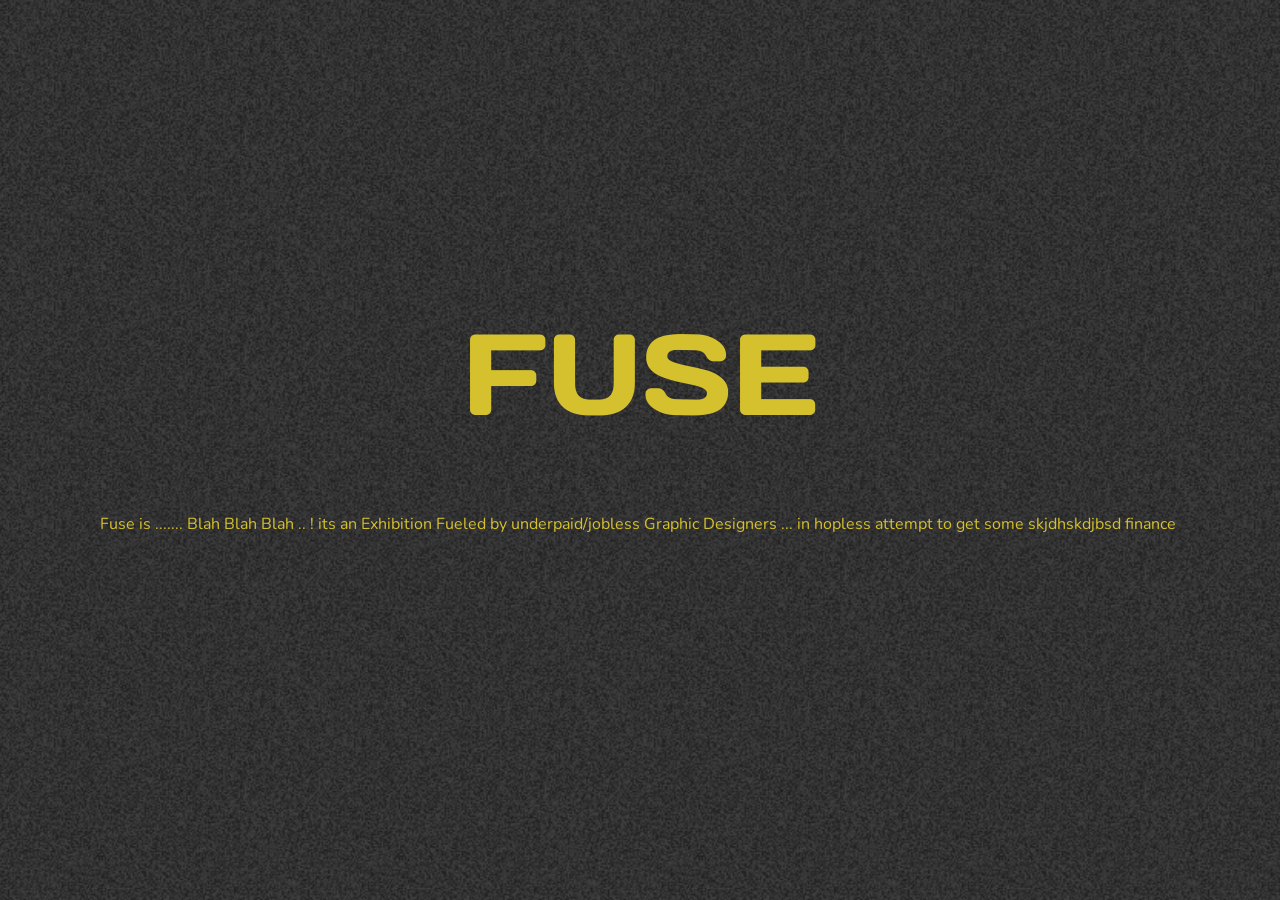
==== index.html @ d5726997 "Rename Index.html to index.html" ====
<!DOCTYPE html>
<html lang="en" class="no-js">
	<head>
		<meta charset="UTF-8" />
		<meta name="viewport" content="width=device-width, initial-scale=1">
		<title>Letter Interactions | Demo: Kidnap | Codrops</title>
		<meta name="description" content="Some inspiration for playful hover interactions on words" />
		<meta name="keywords" content="typography, effects, interaction, hover, animation, javascript, css, web design" />
		<meta name="author" content="Codrops" />
		<link rel="shortcut icon" href="favicon.ico">
		<link href="https://fonts.googleapis.com/css?family=Nunito:400,700|Days+One" rel="stylesheet">
		<link rel="stylesheet" type="text/css" href="css/normalize.css" />
		<link rel="stylesheet" type="text/css" href="css/demo.css" />
		<link rel="stylesheet" type="text/css" href="css/kidnap.css" />
		<script>document.documentElement.className="js";var supportsCssVars=function(){var e,t=document.createElement("style");return t.innerHTML="root: { --tmp-var: bold; }",document.head.appendChild(t),e=!!(window.CSS&&window.CSS.supports&&window.CSS.supports("font-weight","var(--tmp-var)")),t.parentNode.removeChild(t),e};supportsCssVars()||alert("Please view this demo in a modern browser that supports CSS Variables.");</script>
	</head>
	<body class="demo-kidnap loading">
<!--
		<svg class="hidden">
			<symbol id="icon-arrow" viewBox="0 0 24 24">
				<title>arrow</title>
				<polygon points="6.3,12.8 20.9,12.8 20.9,11.2 6.3,11.2 10.2,7.2 9,6 3.1,12 9,18 10.2,16.8 "/>
			</symbol>
			<symbol id="icon-drop" viewBox="0 0 24 24">
				<title>drop</title>
				<path d="M12,21c-3.6,0-6.6-3-6.6-6.6C5.4,11,10.8,4,11.4,3.2C11.6,3.1,11.8,3,12,3s0.4,0.1,0.6,0.3c0.6,0.8,6.1,7.8,6.1,11.2C18.6,18.1,15.6,21,12,21zM12,4.8c-1.8,2.4-5.2,7.4-5.2,9.6c0,2.9,2.3,5.2,5.2,5.2s5.2-2.3,5.2-5.2C17.2,12.2,13.8,7.3,12,4.8z"/><path d="M12,18.2c-0.4,0-0.7-0.3-0.7-0.7s0.3-0.7,0.7-0.7c1.3,0,2.4-1.1,2.4-2.4c0-0.4,0.3-0.7,0.7-0.7c0.4,0,0.7,0.3,0.7,0.7C15.8,16.5,14.1,18.2,12,18.2z"/>
			</symbol>
			<symbol id="icon-github" viewBox="0 0 32.6 31.8">
				<title>github</title>
				<path d="M16.3,0C7.3,0,0,7.3,0,16.3c0,7.2,4.7,13.3,11.1,15.5c0.8,0.1,1.1-0.4,1.1-0.8c0-0.4,0-1.4,0-2.8c-4.5,1-5.5-2.2-5.5-2.2c-0.7-1.9-1.8-2.4-1.8-2.4c-1.5-1,0.1-1,0.1-1c1.6,0.1,2.5,1.7,2.5,1.7c1.5,2.5,3.8,1.8,4.7,1.4c0.1-1.1,0.6-1.8,1-2.2c-3.6-0.4-7.4-1.8-7.4-8.1c0-1.8,0.6-3.2,1.7-4.4C7.4,10.7,6.8,9,7.7,6.8c0,0,1.4-0.4,4.5,1.7c1.3-0.4,2.7-0.5,4.1-0.5c1.4,0,2.8,0.2,4.1,0.5c3.1-2.1,4.5-1.7,4.5-1.7c0.9,2.2,0.3,3.9,0.2,4.3c1,1.1,1.7,2.6,1.7,4.4c0,6.3-3.8,7.6-7.4,8c0.6,0.5,1.1,1.5,1.1,3c0,2.2,0,3.9,0,4.5c0,0.4,0.3,0.9,1.1,0.8c6.5-2.2,11.1-8.3,11.1-15.5C32.6,7.3,25.3,0,16.3,0z"/>
			</symbol>
		</svg>
-->
		<main>
			<div class="content content--fixed">
				<header class="codrops-header">
					<div class="codrops-links">
						<a class="codrops-icon codrops-icon--prev" href="https://tympanus.net/Development/TooltipAnimations/" title="Previous Demo"><svg class="icon icon--arrow"><use xlink:href="#icon-arrow"></use></svg></a>
						<a class="codrops-icon codrops-icon--drop" href="https://tympanus.net/codrops/?p=31349" title="Back to the article"><svg class="icon icon--drop"><use xlink:href="#icon-drop"></use></svg></a>
					</div>
<!--					<h1 class="codrops-header__title">Letter Effects &amp; Interaction Ideas</h1>-->
				</header>
<!--
				<p class="codrops-header__tagline">
					<a class="github" href="https://github.com/codrops/LetterInteractions/" title="Find this project on GitHub"><svg class="icon icon--github"><use xlink:href="#icon-github"></use></svg></a>
					Some playful typographic (hover) animations</p>
-->
<!--
				<nav class="demos">
					<a class="demo" href="index.html"><span>Magneto</span></a>
					<a class="demo demo--current" href="kidnap.html"><span>Kidnap</span></a>
					<a class="demo" href="redraw.html"><span>Redraw</span></a>
					<a class="demo" href="swing.html"><span>Swing</span></a>
					<a class="demo" href="playful.html"><span>Playful</span></a>
					<a class="demo" href="trail.html"><span>Trail</span></a>
					<a class="demo" href="crossword.html"><span>Crossword</span></a>
					<a class="demo" href="moveout.html"><span>Move Out</span></a>
					<a class="demo" href="weaver.html"><span>Weaver</span></a>
				</nav>
-->
<!--				<p class="deco">Leve fit, quod bene fertur, onus.</p>-->
			</div>
			<section class="content content--layout">
				<h2 class="word word--kidnap" data-image-death="img/death.svg" data-images-char-1="img/r1.png,img/r2.png,img/r3.png" data-images-char-2="img/a1.png,img/a2.png,img/a3.png" data-images-char-3="img/n1.png,img/n2.png,img/n3.png" data-images-char-4="img/s1.png,img/s2.png,img/s3.png" data-images-char-5="img/o1.png,img/o2.png,img/o3.png" data-images-char-6="img/m1.png,img/m2.png,img/m3.png" data-background-colors="#f5a4bf,#336ff0,#ffea9e,#33beff,#a5d613,#f89a53">FUSE</h2>
				<div style="padding: 50px 50px; margin: 0 50px;align-items: center;">
				    
				<p>Fuse is ....... Blah Blah Blah .. ! its an Exhibition
				Fueled by underpaid/jobless Graphic Designers ... in hopless attempt to get some <bold>skjdhskdjbsd </bold>finance
				
				</p>
				</div>
				
			</section>
		</main>
		<script src="js/imagesloaded.pkgd.min.js"></script>
		<script src="js/charming.min.js"></script>
		<script src="js/demo.js"></script>
		<script src="js/demo2.js"></script>
	</body>
</html>
---- css/demo.css ----
*,
*::after,
*::before {
	box-sizing: border-box;
}

html {
	background: #28282b;
}

/* Color schemes */
.demo-magneto {
	--color-text: #41353d;
	--color-background: #fff037;
	--color-link: #000;
	--color-link-hover: #41353d;
}

.demo-kidnap {
	--color-text: #d5c12e;
	--color-background: #191a19;
	--color-link: #d5c12e;
	--color-link-hover: #fff;
}

.demo-redraw {
	--color-text: #0c48a4;
	--color-background: #7d96df;
	--color-link: #0c48a4;
	--color-link-hover: #ededed;
}

.demo-swing {
	--color-text: #828284;
	--color-background: #1f1f21;
	--color-link: #828284;
	--color-link-hover: #fff;
}

.demo-playful {
	--color-text: #fff;
	--color-background: #00ecf0;
	--color-link: #000;
	--color-link-hover: #fffea2;
}

.demo-trail {
	--color-text: #ffffff;
    --color-background: #a8f0a1;
    --color-link: #2f9925;
    --color-link-hover: #16630e;
}

.demo-crossword {
	--color-text: #fff;
	--color-background: #654dd4;
	--color-link: #ffed0b;
	--color-link-hover: #fff;
}

.demo-moveout {
	--color-text: #766e6e;
	--color-background: #d6d4d3;
	--color-link: #ffffff;
	--color-link-hover: #c82222;
}

.demo-weaver {
	--color-text: #c3c5c9;
    --color-background: #3b3b3e;
    --color-link: #7174f6;
    --color-link-hover: #000;
}

body {
	font-family: 'Nunito', monospace;
	color: var(--color-text);
	background-color: var(--color-background);
	min-height: 100vh;
}

.js body {
	opacity: 0;
	transition: opacity 0.3s;
}

.js body.demo-kidnap {
	transition: background-color 0.3s, opacity 0.3s;
} 

.js body.render {
	opacity: 1;
}

/* Page Loader */
.js .loading::before {
	content: '';
	position: fixed;
	z-index: 1000;
	top: 0;
	left: 0;
	width: 100%;
	height: 100%;
	background: var(--color-background);
}

.js .loading::after {
	content: '';
	box-shadow: 20px 0 0, -20px 0 0;
	position: fixed;
	z-index: 10000;
	top: 50%;
	left: 50%;
	width: 10px;
	height: 10px;
	margin: -5px 0 0 -5px;
	pointer-events: none;
	border-radius: 50%;
	background: var(--color-text);
	animation: loaderAnim 1s ease-in-out infinite alternate forwards;
}

@keyframes loaderAnim {
	0% {
		box-shadow: 20px 0 0 var(--color-text), -20px 0 0 transparent;
		background: transparent;
	}
	50% {
		box-shadow: 20px 0 0 transparent, -20px 0 0 transparent;
		background: var(--color-text);
	}
	100% {
		box-shadow: 20px 0 0 transparent, -20px 0 0 var(--color-text);
		background: transparent;
	}
}

a {
	text-decoration: none;
	color: var(--color-link);
	outline: none;
}

a:hover,
a:focus {
	color: var(--color-link-hover);
}

.hidden {
	position: absolute;
	overflow: hidden;
	width: 0;
	height: 0;
	pointer-events: none;
}

/* Icons */
.icon {
	display: block;
	width: 1.5em;
	height: 1.5em;
	margin: 0 auto;
	fill: currentColor;
}

main {
	position: relative;
    width: 100%;
}

.demo-kidnap main::before {
	content: '';
	position: fixed;
	pointer-events: none;
	top: 0;
	left: 0;
	width: 100%;
	height: 100%;
	background-image: url(../img/noise.gif);
	background-size: 300px;
	opacity: 0.7;
}

.content {
	position: relative;
	display: grid;
	justify-content: center;
	align-content: center;
	height: 100vh;
	overflow: hidden;
	min-height: 650px;
	margin: 0 auto;
}

.content--fixed {
	position: absolute;
	top: 0;
	left: 0;
	width: 100%;
	max-width: none;
	z-index: 100;
	align-content: space-between;
	pointer-events: none;
	padding: 1.5em;
	grid-template-columns: 50% 50%;
	grid-template-rows: auto auto 4em;
	grid-template-areas: 	"header tagline"
							"deco tagline"
							"deco demos";
}

.content--layout {
	grid-template-columns: 100%;
	padding: 3em 0;
}

.content--fixed a {
	pointer-events: auto;
}

/* Header */
.codrops-header {
	position: relative;
	display: flex;
	flex-direction: row;
	align-items: flex-start;
	z-index: 100;
	grid-area: header;
	align-self: start;
	justify-self: start;
	align-items: center;
}

.codrops-header__title {
	font-size: 1em;
	padding: 0.75em 0;
	margin: 0;
	font-weight: normal;
}

.info {
	color: var(--color-link-hover);
	margin: 0 0 0 1.25em;
}

.github {
	display: inline-block;
	vertical-align: text-bottom;
	margin: 0 0 2.5em;
}

.codrops-header__tagline,
.deco {
	grid-area: tagline;
	-webkit-writing-mode: vertical-lr;
	writing-mode: vertical-lr;
	text-align: right;
	align-self: start;
	justify-self: end;
	margin: 0;
	padding: 0.85em 0;
}

.codrops-header__tagline {
	padding: 0.65em 0;
}

.deco {
	grid-area: deco;
	align-self: end;
	justify-self: start;
	padding: 0;
	transform: rotate(180deg);
}

.demos {
	grid-area: demos;
	text-align: center;
	display: block;
	position: relative;
}

.demo {
	margin: 0 0.15em;
}

.demo span {
	text-transform: lowercase;
	font-weight: bold;
	pointer-events: none;
	white-space: nowrap;
}

.demo span::before {
	content: '#';
}

a.demo--current {
	text-decoration: underline;
	pointer-events: none;
}

/* Top Navigation Style */
.codrops-links {
	position: relative;
	display: flex;
	justify-content: center;
	text-align: center;
	white-space: nowrap;
	margin: 0 1em 0 0;
}

.codrops-icon {
	display: inline-block;
	margin: 0.15em;
	padding: 0.25em;
}

/* Common styles for the words */
.word {
	display: flex;
	flex-direction: row;
	align-items: center;
	justify-content: center;
	flex-wrap: wrap;
	margin: 0;
	cursor: default;
	-webkit-touch-callout: none;
	-webkit-user-select: none;
	-moz-user-select: none;
	-ms-user-select: none;
	user-select: none;
	-webkit-tap-highlight-color: rgba(0,0,0,0);
}

@media screen and (min-width: 50em) {
	.demos {
		align-self: end;
		justify-self: end;
		display: flex;
	}
	.demo {
		display: block;
		border: 2px solid;
		width: 12px;
		height: 12px;
		border-radius: 2px;
		margin: 0 10px 0 0;
	}
	a.demo--current {
		background: currentColor;
	}
	.demo span {
		position: absolute;
		display: none;
		right: 100%;
		top: -0.35em;
		margin: 0 1em 0 0;
	}
	.demo--current span {
		display: block;
	}
}

@media screen and (max-width: 50em) {
	html, body {
		overflow-x: hidden;
		width: 100vw;
		height: 100%;
	}
	.content {
		height: auto;
		min-height: 0;
	}
	.content--layout {
		overflow: visible;
	}
	.demo-magneto .content--layout {
		padding: 1em 0 0 0;
	}
	.content--fixed {
		display: block;
		z-index: 1000;
		position: relative;
		padding: 0.85em;
	}
	.codrops-header {
		align-items: center;
		flex-direction: column;
	}
	.codrops-header__title {
		font-weight: bold;
		text-align: center;
		padding-bottom: 0.25em;
	}
	.codrops-header__tagline {
		-webkit-writing-mode: horizontal-tb;
		writing-mode: horizontal-tb;
		text-align: center;
		padding: 0 0 1.5em;
		font-size: 0.85em;
	}
	.github {
		display: block;
		margin: 1em auto;
	}
	.codrops-links {
		margin: 0;
	}
	.deco {
		display: none;
	}
	.word.word--magneto {
		font-size: 3em;
	}
	.word.word--kidnap {
		font-size: 3.5em;
	}
	.word.word--redraw {
		font-size: 5em;
	}
	.word.word--swing {
		font-size: 4.5em;
	}
}
---- css/kidnap.css ----
.word--kidnap {
	font-family: 'Days One';
	font-size: 9vw;
	font-weight: 400;
	color: #d5c12e;
}

.word--kidnap span {
	background-repeat: no-repeat;
	background-position: 50% 50%;
	background-size: 100%;
}
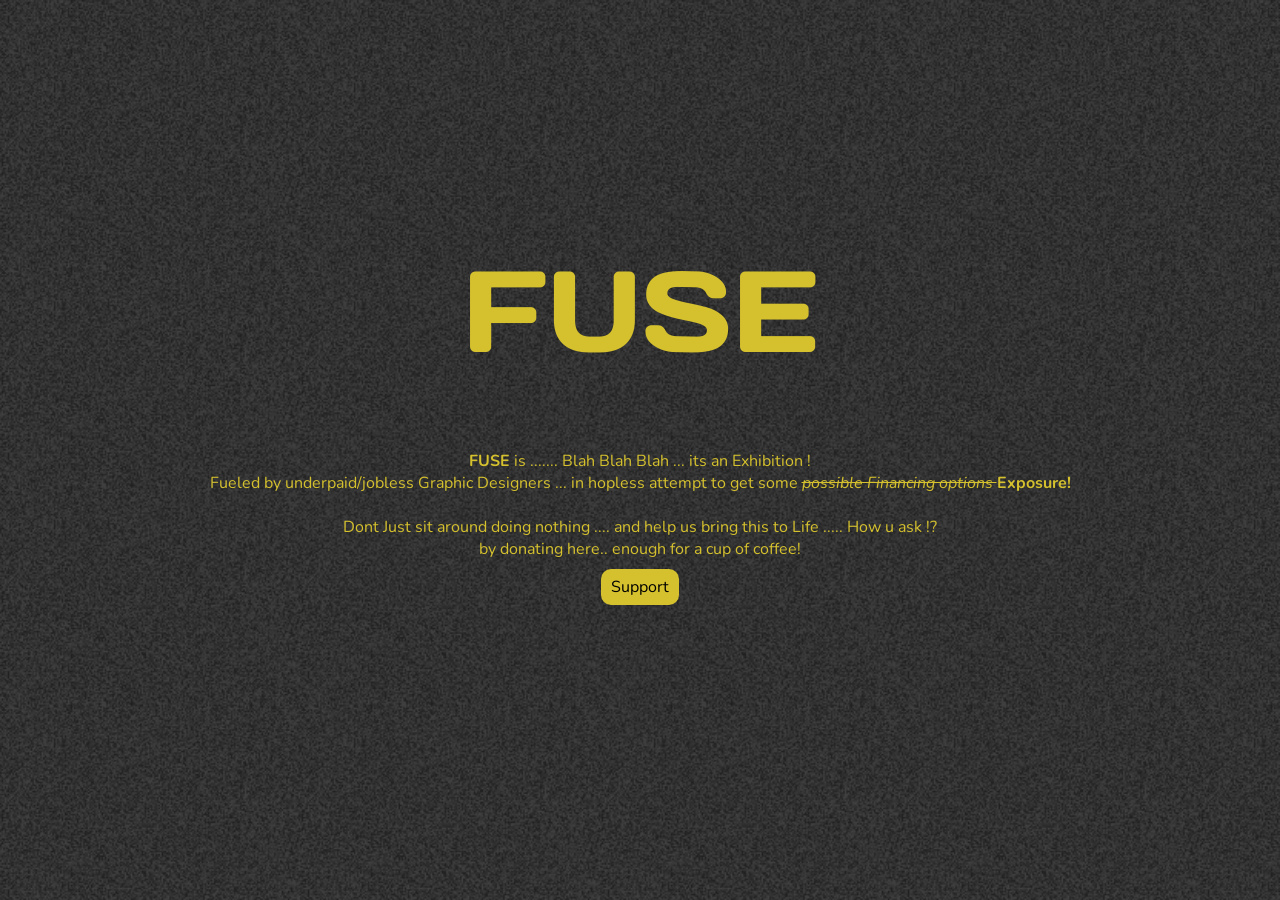
==== commit c9fefa6d: "Merge branch 'main' of https://github.com/drsarang/Fuse into main" ====
--- a/index.html
+++ b/index.html
@@ -62,12 +62,18 @@
 			</div>
 			<section class="content content--layout">
 				<h2 class="word word--kidnap" data-image-death="img/death.svg" data-images-char-1="img/r1.png,img/r2.png,img/r3.png" data-images-char-2="img/a1.png,img/a2.png,img/a3.png" data-images-char-3="img/n1.png,img/n2.png,img/n3.png" data-images-char-4="img/s1.png,img/s2.png,img/s3.png" data-images-char-5="img/o1.png,img/o2.png,img/o3.png" data-images-char-6="img/m1.png,img/m2.png,img/m3.png" data-background-colors="#f5a4bf,#336ff0,#ffea9e,#33beff,#a5d613,#f89a53">FUSE</h2>
-				<div style="padding: 50px 50px; margin: 0 50px;align-items: center;">
+				<div style="padding: 50px 50px; margin: 0 50px;">
 				    
-				<p>Fuse is ....... Blah Blah Blah .. ! its an Exhibition
-				Fueled by underpaid/jobless Graphic Designers ... in hopless attempt to get some <bold>skjdhskdjbsd </bold>finance
+				<p style="text-align: center; font-size: 1em"> <b>FUSE</b> is ....... Blah Blah Blah ... its an Exhibition !<br>
+				Fueled by underpaid/jobless Graphic Designers ... in hopless attempt to get some <i> <strike>possible Financing options  </strike></i> <b> Exposure! </b> <br> <br>
+				Dont Just sit around doing nothing .... and help us bring this to Life ..... How u ask !? <br>
+				by donating here.. enough for a cup of coffee! </p>
+				<p class="center"><a class="btn" href=""> Support </a></p>
 				
-				</p>
+				
+				
+				
+				
 				</div>
 				
 			</section>
--- a/css/kidnap.css
+++ b/css/kidnap.css
@@ -1,12 +1,27 @@
 .word--kidnap {
-	font-family: 'Days One';
-	font-size: 9vw;
-	font-weight: 400;
-	color: #d5c12e;
+    font-family: 'Days One';
+    font-size: 9vw;
+    font-weight: 400;
+    color: #d5c12e;
 }
 
 .word--kidnap span {
-	background-repeat: no-repeat;
-	background-position: 50% 50%;
-	background-size: 100%;
-}+    background-repeat: no-repeat;
+    background-position: 50% 50%;
+    background-size: 100%;
+}
+
+.center{
+    text-align: center;
+}
+
+.btn {
+    text-align: center !important;
+    background: #d5c12e;;
+    border-color: #d5c12e;;
+    color: black;
+    font-size: 1em;
+    border-radius: 10px;
+    padding: 7px 10px;
+}
+
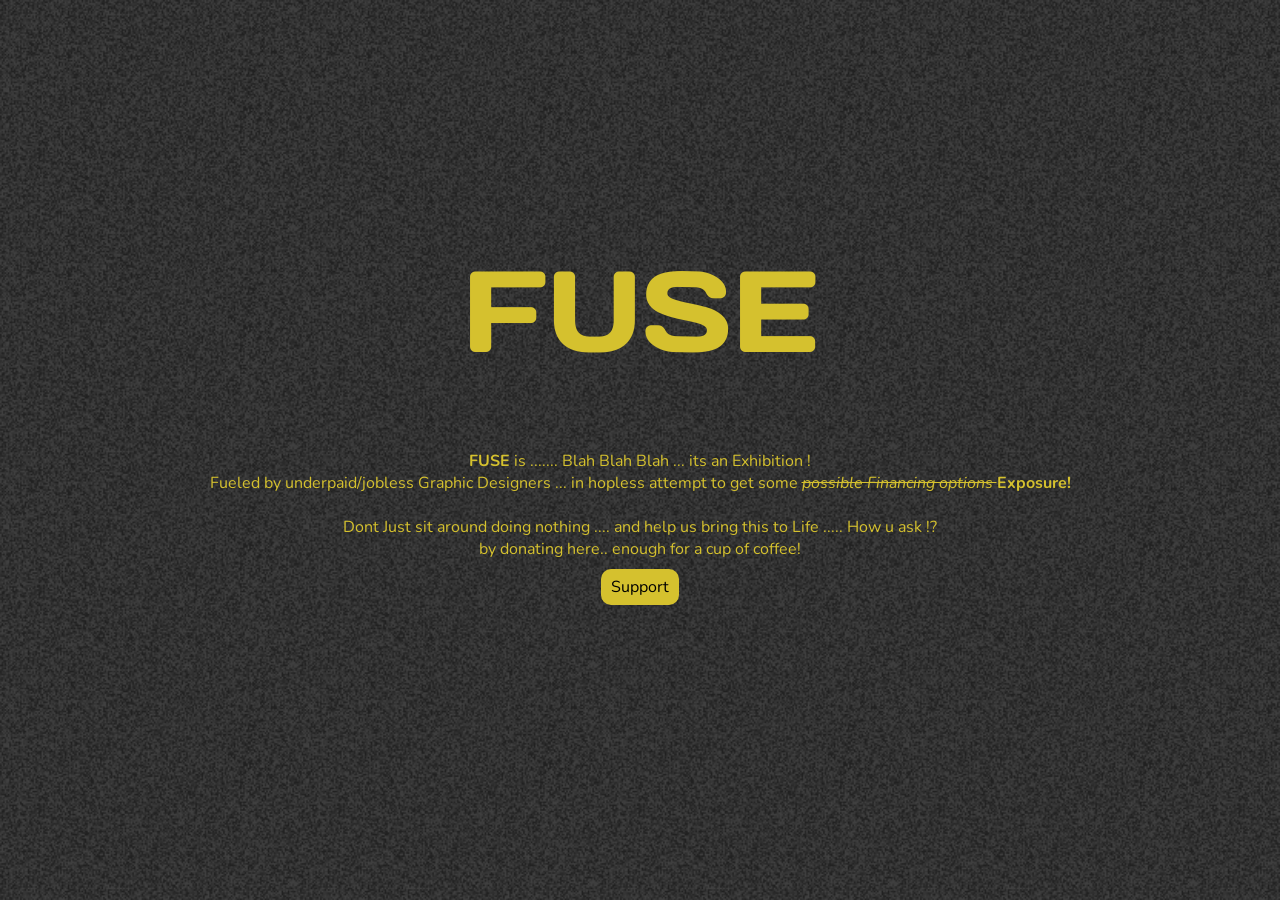
==== commit 19663fc0: "update" ====
--- a/index.html
+++ b/index.html
@@ -1,86 +1,58 @@
 <!DOCTYPE html>
 <html lang="en" class="no-js">
 	<head>
-		<meta charset="UTF-8" />
-		<meta name="viewport" content="width=device-width, initial-scale=1">
-		<title>Letter Interactions | Demo: Kidnap | Codrops</title>
-		<meta name="description" content="Some inspiration for playful hover interactions on words" />
-		<meta name="keywords" content="typography, effects, interaction, hover, animation, javascript, css, web design" />
-		<meta name="author" content="Codrops" />
-		<link rel="shortcut icon" href="favicon.ico">
-		<link href="https://fonts.googleapis.com/css?family=Nunito:400,700|Days+One" rel="stylesheet">
-		<link rel="stylesheet" type="text/css" href="css/normalize.css" />
-		<link rel="stylesheet" type="text/css" href="css/demo.css" />
-		<link rel="stylesheet" type="text/css" href="css/kidnap.css" />
-		<script>document.documentElement.className="js";var supportsCssVars=function(){var e,t=document.createElement("style");return t.innerHTML="root: { --tmp-var: bold; }",document.head.appendChild(t),e=!!(window.CSS&&window.CSS.supports&&window.CSS.supports("font-weight","var(--tmp-var)")),t.parentNode.removeChild(t),e};supportsCssVars()||alert("Please view this demo in a modern browser that supports CSS Variables.");</script>
-	</head>
-	<body class="demo-kidnap loading">
-<!--
-		<svg class="hidden">
-			<symbol id="icon-arrow" viewBox="0 0 24 24">
-				<title>arrow</title>
-				<polygon points="6.3,12.8 20.9,12.8 20.9,11.2 6.3,11.2 10.2,7.2 9,6 3.1,12 9,18 10.2,16.8 "/>
-			</symbol>
-			<symbol id="icon-drop" viewBox="0 0 24 24">
-				<title>drop</title>
-				<path d="M12,21c-3.6,0-6.6-3-6.6-6.6C5.4,11,10.8,4,11.4,3.2C11.6,3.1,11.8,3,12,3s0.4,0.1,0.6,0.3c0.6,0.8,6.1,7.8,6.1,11.2C18.6,18.1,15.6,21,12,21zM12,4.8c-1.8,2.4-5.2,7.4-5.2,9.6c0,2.9,2.3,5.2,5.2,5.2s5.2-2.3,5.2-5.2C17.2,12.2,13.8,7.3,12,4.8z"/><path d="M12,18.2c-0.4,0-0.7-0.3-0.7-0.7s0.3-0.7,0.7-0.7c1.3,0,2.4-1.1,2.4-2.4c0-0.4,0.3-0.7,0.7-0.7c0.4,0,0.7,0.3,0.7,0.7C15.8,16.5,14.1,18.2,12,18.2z"/>
-			</symbol>
-			<symbol id="icon-github" viewBox="0 0 32.6 31.8">
-				<title>github</title>
-				<path d="M16.3,0C7.3,0,0,7.3,0,16.3c0,7.2,4.7,13.3,11.1,15.5c0.8,0.1,1.1-0.4,1.1-0.8c0-0.4,0-1.4,0-2.8c-4.5,1-5.5-2.2-5.5-2.2c-0.7-1.9-1.8-2.4-1.8-2.4c-1.5-1,0.1-1,0.1-1c1.6,0.1,2.5,1.7,2.5,1.7c1.5,2.5,3.8,1.8,4.7,1.4c0.1-1.1,0.6-1.8,1-2.2c-3.6-0.4-7.4-1.8-7.4-8.1c0-1.8,0.6-3.2,1.7-4.4C7.4,10.7,6.8,9,7.7,6.8c0,0,1.4-0.4,4.5,1.7c1.3-0.4,2.7-0.5,4.1-0.5c1.4,0,2.8,0.2,4.1,0.5c3.1-2.1,4.5-1.7,4.5-1.7c0.9,2.2,0.3,3.9,0.2,4.3c1,1.1,1.7,2.6,1.7,4.4c0,6.3-3.8,7.6-7.4,8c0.6,0.5,1.1,1.5,1.1,3c0,2.2,0,3.9,0,4.5c0,0.4,0.3,0.9,1.1,0.8c6.5-2.2,11.1-8.3,11.1-15.5C32.6,7.3,25.3,0,16.3,0z"/>
-			</symbol>
-		</svg>
--->
-		<main>
-			<div class="content content--fixed">
-				<header class="codrops-header">
-					<div class="codrops-links">
-						<a class="codrops-icon codrops-icon--prev" href="https://tympanus.net/Development/TooltipAnimations/" title="Previous Demo"><svg class="icon icon--arrow"><use xlink:href="#icon-arrow"></use></svg></a>
-						<a class="codrops-icon codrops-icon--drop" href="https://tympanus.net/codrops/?p=31349" title="Back to the article"><svg class="icon icon--drop"><use xlink:href="#icon-drop"></use></svg></a>
-					</div>
-<!--					<h1 class="codrops-header__title">Letter Effects &amp; Interaction Ideas</h1>-->
-				</header>
-<!--
-				<p class="codrops-header__tagline">
-					<a class="github" href="https://github.com/codrops/LetterInteractions/" title="Find this project on GitHub"><svg class="icon icon--github"><use xlink:href="#icon-github"></use></svg></a>
-					Some playful typographic (hover) animations</p>
--->
-<!--
-				<nav class="demos">
-					<a class="demo" href="index.html"><span>Magneto</span></a>
-					<a class="demo demo--current" href="kidnap.html"><span>Kidnap</span></a>
-					<a class="demo" href="redraw.html"><span>Redraw</span></a>
-					<a class="demo" href="swing.html"><span>Swing</span></a>
-					<a class="demo" href="playful.html"><span>Playful</span></a>
-					<a class="demo" href="trail.html"><span>Trail</span></a>
-					<a class="demo" href="crossword.html"><span>Crossword</span></a>
-					<a class="demo" href="moveout.html"><span>Move Out</span></a>
-					<a class="demo" href="weaver.html"><span>Weaver</span></a>
-				</nav>
--->
-<!--				<p class="deco">Leve fit, quod bene fertur, onus.</p>-->
-			</div>
-			<section class="content content--layout">
-				<h2 class="word word--kidnap" data-image-death="img/death.svg" data-images-char-1="img/r1.png,img/r2.png,img/r3.png" data-images-char-2="img/a1.png,img/a2.png,img/a3.png" data-images-char-3="img/n1.png,img/n2.png,img/n3.png" data-images-char-4="img/s1.png,img/s2.png,img/s3.png" data-images-char-5="img/o1.png,img/o2.png,img/o3.png" data-images-char-6="img/m1.png,img/m2.png,img/m3.png" data-background-colors="#f5a4bf,#336ff0,#ffea9e,#33beff,#a5d613,#f89a53">FUSE</h2>
-				<div style="padding: 50px 50px; margin: 0 50px;">
-				    
-				<p style="text-align: center; font-size: 1em"> <b>FUSE</b> is ....... Blah Blah Blah ... its an Exhibition !<br>
-				Fueled by underpaid/jobless Graphic Designers ... in hopless attempt to get some <i> <strike>possible Financing options  </strike></i> <b> Exposure! </b> <br> <br>
-				Dont Just sit around doing nothing .... and help us bring this to Life ..... How u ask !? <br>
-				by donating here.. enough for a cup of coffee! </p>
-				<p class="center"><a class="btn" href=""> Support </a></p>
-				
-				
-				
-				
-				
-				</div>
-				
-			</section>
-		</main>
-		<script src="js/imagesloaded.pkgd.min.js"></script>
-		<script src="js/charming.min.js"></script>
-		<script src="js/demo.js"></script>
-		<script src="js/demo2.js"></script>
-	</body>
-</html>
+    <meta charset="UTF-8" />
+    <meta name="viewport" content="width=device-width, initial-scale=1">
+    <title>Fuse</title>
+    <meta name="description" content="Some inspiration for playful hover interactions on words" />
+    <meta name="keywords" content="typography, effects, interaction, hover, animation, javascript, css, web design" />
+    <meta name="author" content="Codrops" />
+    <link rel="shortcut icon" href="icon.png">
+    <link href="https://fonts.googleapis.com/css?family=Nunito:400,700|Days+One" rel="stylesheet">
+    <link rel="stylesheet" type="text/css" href="css/normalize.css" />
+    <link rel="stylesheet" type="text/css" href="css/demo.css" />
+    <link rel="stylesheet" type="text/css" href="css/kidnap.css" />
+    <script>
+        document.documentElement.className = "js";
+        var supportsCssVars = function() {
+            var e, t = document.createElement("style");
+            return t.innerHTML = "root: { --tmp-var: bold; }", document.head.appendChild(t), e = !!(window.CSS && window.CSS.supports && window.CSS.supports("font-weight", "var(--tmp-var)")), t.parentNode.removeChild(t), e
+        };
+        supportsCssVars() || alert("Please view this demo in a modern browser that supports CSS Variables.");
+    </script>
+</head>
+
+<body class="demo-kidnap loading">
+    <main>
+        <div class="content content--fixed">
+            <header class="codrops-header">
+                <div class="codrops-links">
+                    <a class="codrops-icon codrops-icon--prev" href="https://tympanus.net/Development/TooltipAnimations/" title="Previous Demo"><svg class="icon icon--arrow">
+                            <use xlink:href="#icon-arrow"></use>
+                        </svg></a>
+                    <a class="codrops-icon codrops-icon--drop" href="https://tympanus.net/codrops/?p=31349" title="Back to the article"><svg class="icon icon--drop">
+                            <use xlink:href="#icon-drop"></use>
+                        </svg></a>
+                </div>
+            </header>
+
+        </div>
+        <section class="content content--layout">
+            <h2 class="word word--kidnap" data-image-death="img/death.svg" data-images-char-1="img/r1.png,img/r2.png,img/r3.png" data-images-char-2="img/a1.png,img/a2.png,img/a3.png" data-images-char-3="img/n1.png,img/n2.png,img/n3.png" data-images-char-4="img/s1.png,img/s2.png,img/s3.png" data-images-char-5="img/o1.png,img/o2.png,img/o3.png" data-images-char-6="img/m1.png,img/m2.png,img/m3.png" data-background-colors="#f5a4bf,#336ff0,#ffea9e,#33beff,#a5d613,#f89a53">FUSE</h2>
+            <div style="padding: 50px 50px; margin: 0 50px;">
+
+                <p style="text-align: center; font-size: 1em"> <b>FUSE</b> is ....... Blah Blah Blah ... its an Exhibition !<br>
+                    Fueled by underpaid/jobless Graphic Designers ... in hopless attempt to get some <i> <strike>possible Financing options </strike></i> <b> Exposure! </b> <br> <br>
+                    Dont Just sit around doing nothing .... and help us bring this to Life ..... How u ask !? <br>
+                    by donating here.. enough for a cup of coffee! </p>
+                <p class="center"><a class="btn" href=""> Support </a></p>
+
+            </div>
+
+        </section>
+        </main>
+        <script src="js/imagesloaded.pkgd.min.js"></script>
+        <script src="js/charming.min.js"></script>
+        <script src="js/demo.js"></script>
+        <script src="js/demo2.js"></script>
+</body></html>
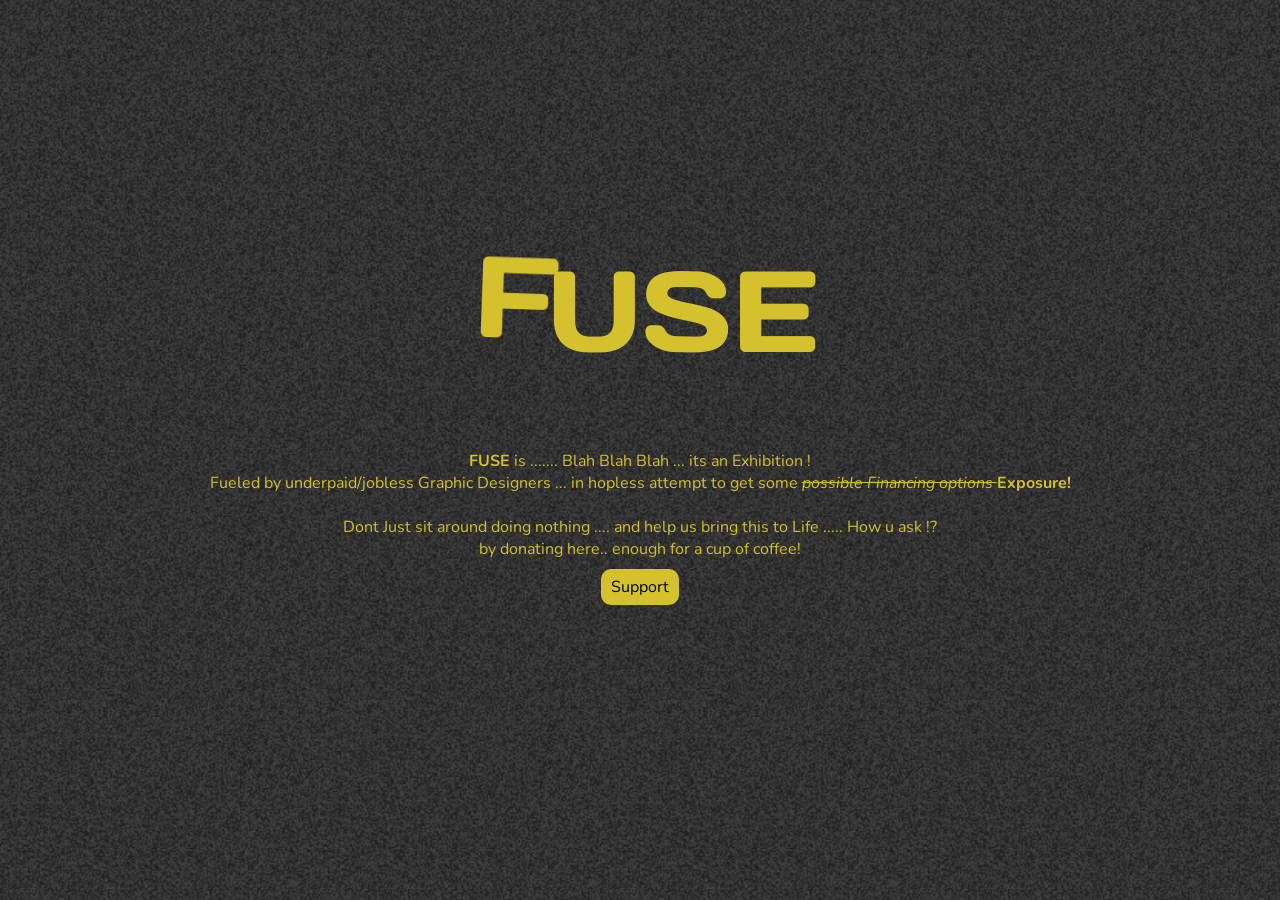
==== commit 15f558f3: "upd 6" ====
--- a/index.html
+++ b/index.html
@@ -4,9 +4,7 @@
     <meta charset="UTF-8" />
     <meta name="viewport" content="width=device-width, initial-scale=1">
     <title>Fuse</title>
-    <meta name="description" content="Some inspiration for playful hover interactions on words" />
-    <meta name="keywords" content="typography, effects, interaction, hover, animation, javascript, css, web design" />
-    <meta name="author" content="Codrops" />
+
     <link rel="shortcut icon" href="icon.png">
     <link href="https://fonts.googleapis.com/css?family=Nunito:400,700|Days+One" rel="stylesheet">
     <link rel="stylesheet" type="text/css" href="css/normalize.css" />
